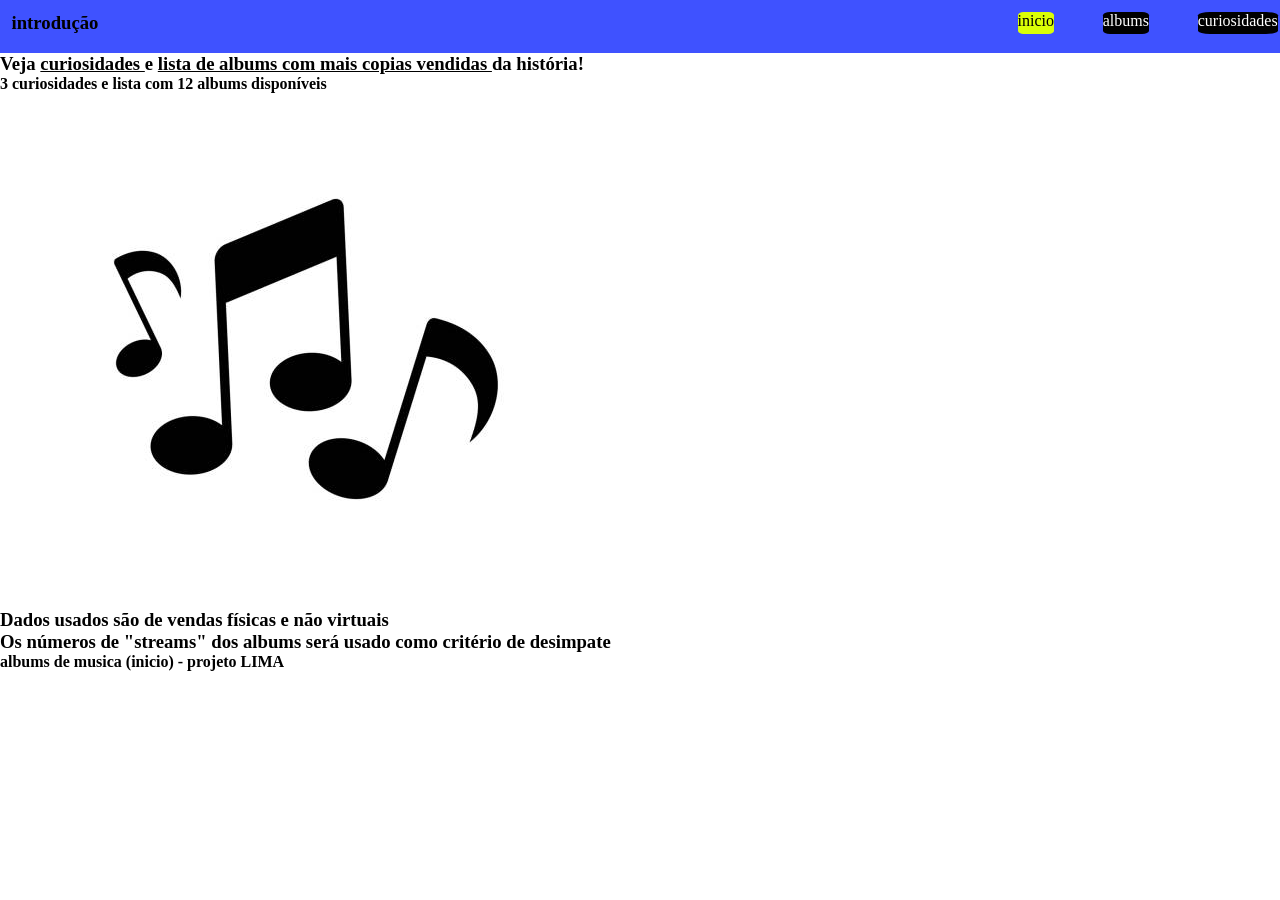
==== index.html @ fb80a4bf "feat: inicio do codigo,images,css(2°pagina)" ====
<!DOCTYPE html>
<html>
<head>
    <meta charset="UTF-8">
    <title>inicio</title>
    <link rel="stylesheet" href="css/style.css"/>
</head>
<body>
    <header>
        <section>
        <h3>introdução</h3>
        </section>
        <section id="header">
            <article id="inicio">
                <p>inicio</p>
            </article>
            <article>
                <a href="pages/albums.html"> albums </a>
            </article>
            <article>
                <a href="pages/curiosidades.html"> curiosidades </a>
            </article>
        </section>
    </header>
    <main>
        <section>
            <article id="info">
                <h1>Veja <u> curiosidades </u> e <u> lista de albums com mais copias vendidas </u> da história!</h1>
                <h4>3 curiosidades e lista com 12 albums disponíveis</h4>
            </article>
            <article>
                <img src="assets/img/musica.png" alt="imagem de notas musicais"/>
            </article>
        </section>
        <section>
        <article>
        <h3>Dados usados são de vendas físicas e não virtuais</h3>
        </article>
        <article>
        <h3>Os números de "streams" dos albums será usado como critério de desimpate</h3>
        </article>

        <footer>
        <h4>albums de musica (inicio) - projeto LIMA</h4>
        </footer>
    </main>
---- css/style.css ----
*{
    padding: 0;
    margin: 0;
    box-sizing: border-box;
}
header {
    display: flex;
    gap: 70%;
    padding-bottom: 0.6%;
    background-color: rgb(63, 82, 255);

    section {
        display: flex;
        gap: 30%;
        padding: 0.9%;
 }




     article{
    background-color: rgb(0, 0, 0);
    border-radius: 15%;
    width: 100%;
    height: 100%;
    a{
        text-decoration: none;
        color: rgb(255, 255, 255);
    }

}
    #inicio{
        background-color: rgb(218, 255, 6);
    }
}
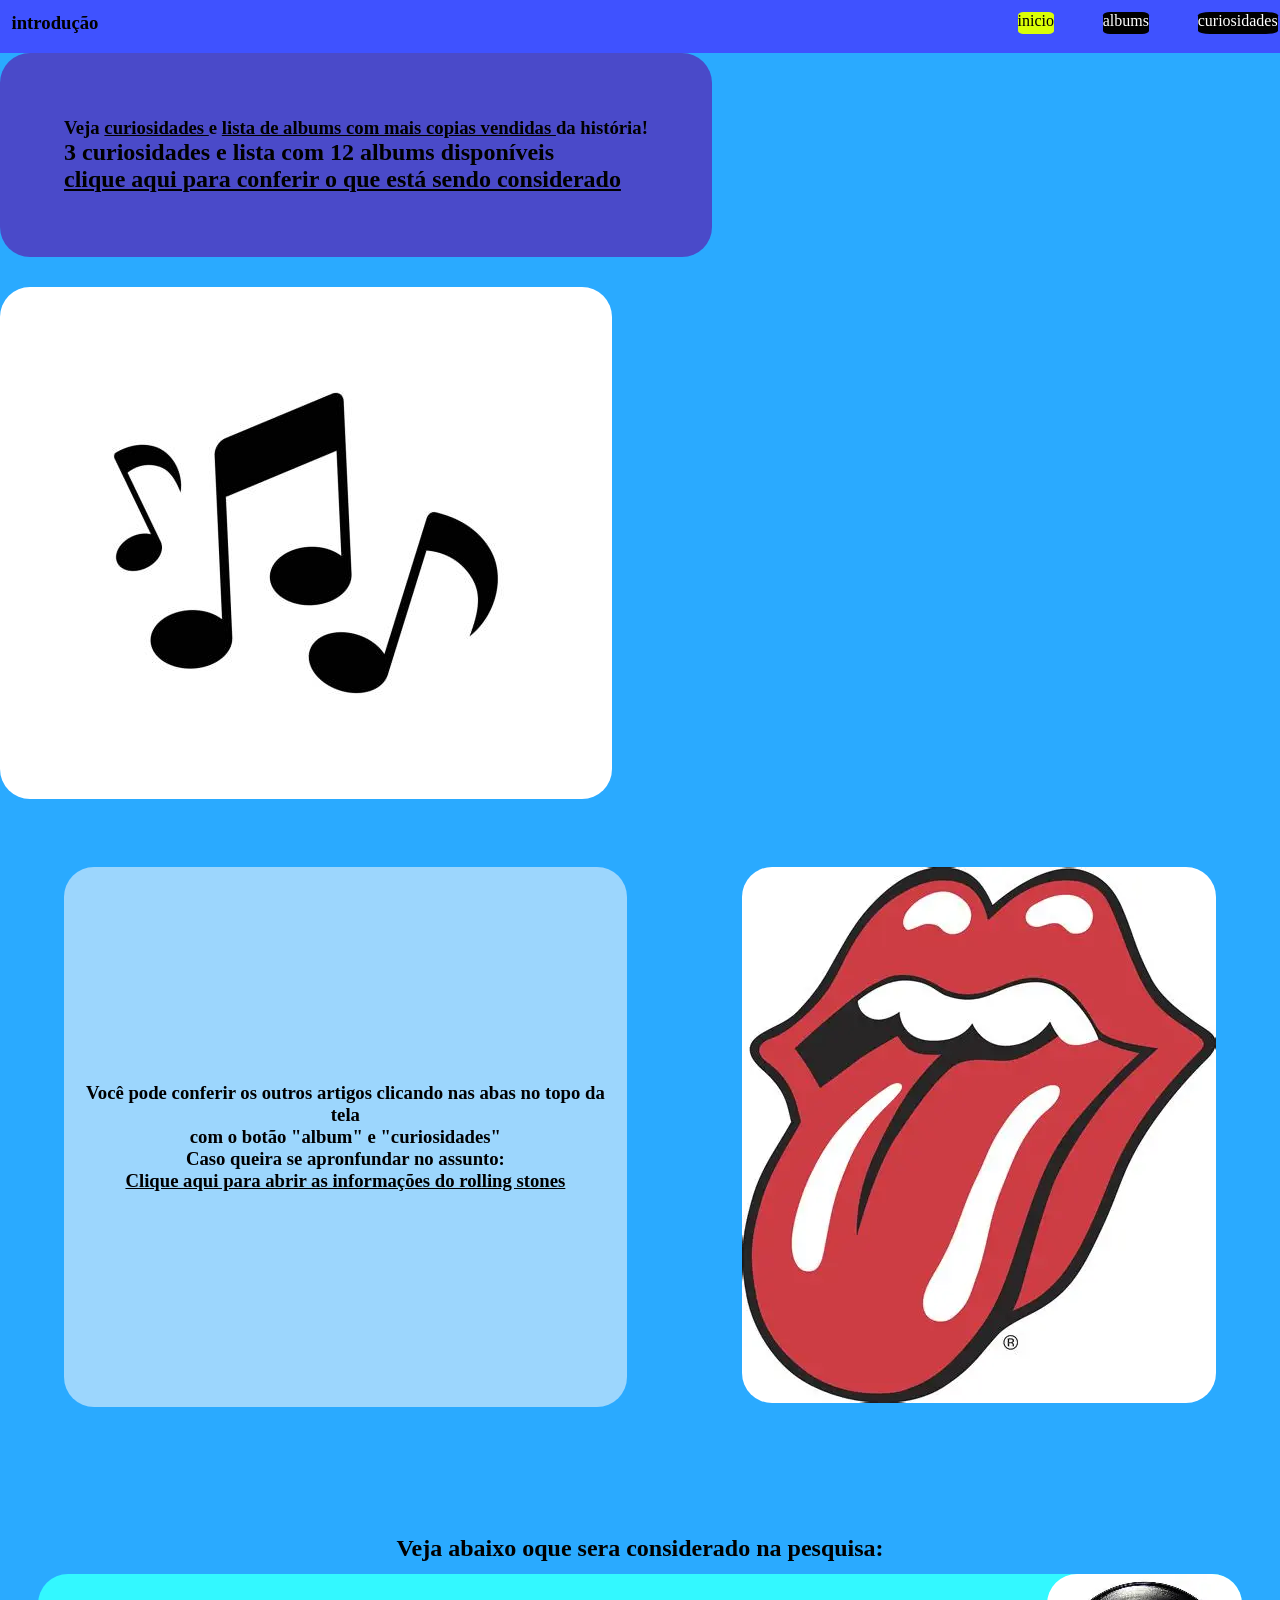
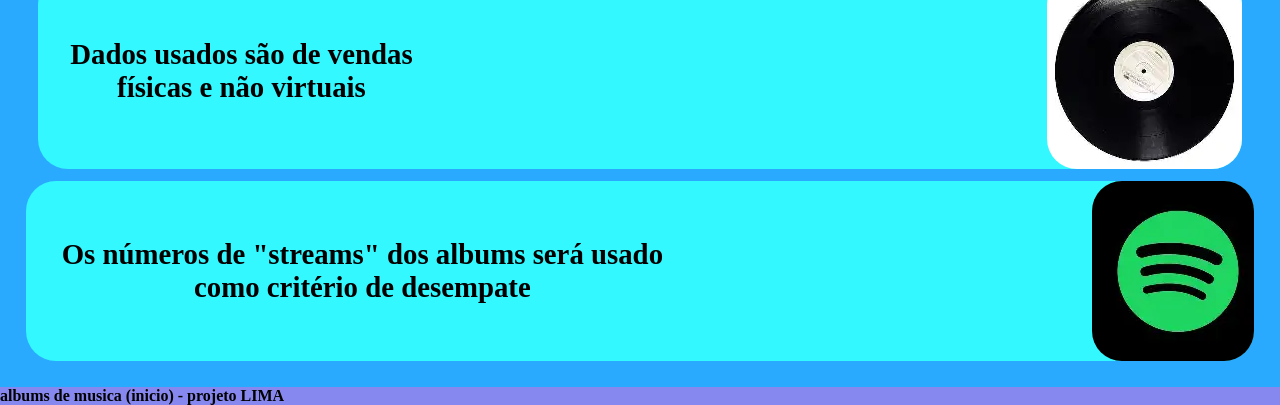
==== commit 4e9b2ab7: "fim dos codigos + imagems" ====
--- a/index.html
+++ b/index.html
@@ -23,22 +23,39 @@
         </section>
     </header>
     <main>
-        <section>
+        <section id="intro">
             <article id="info">
                 <h1>Veja <u> curiosidades </u> e <u> lista de albums com mais copias vendidas </u> da história!</h1>
-                <h4>3 curiosidades e lista com 12 albums disponíveis</h4>
+                <h2>3 curiosidades e lista com 12 albums disponíveis</h2>
+                <a href=#dados><h2><u>clique aqui para conferir o que está sendo considerado</u></h2></a>
             </article>
-            <article>
+            <article id="imagem">
                 <img src="assets/img/musica.png" alt="imagem de notas musicais"/>
             </article>
         </section>
-        <section>
-        <article>
-        <h3>Dados usados são de vendas físicas e não virtuais</h3>
-        </article>
-        <article>
-        <h3>Os números de "streams" dos albums será usado como critério de desimpate</h3>
-        </article>
+        <section id="final">
+           <article id="expec">
+                    <h1>Você pode conferir os outros artigos clicando nas abas no topo da tela</h1>
+                    <h1>com o botão "album" e "curiosidades"</h1>
+                    <h1>Caso queira se apronfundar no assunto:</h1>
+                    <h1><a href="https://rollingstone.com.br/musica/os-50-albuns-mais-vendidos-de-todos-os-tempos/" target="_blank"> Clique aqui para abrir as informações do rolling stones</a></h1>
+           </article> 
+           <article id="roll">
+            <img src="assets/img/rolling.png" alt="logo rolling stones"/>
+           </article>
+        </section>
+            <section id="dados">
+                <h1>Veja abaixo oque sera considerado na pesquisa:</h1>
+            <article id="prim">
+            <h2>Dados usados são de vendas físicas e não virtuais</h2>
+            <img src="assets/img/vinil.png" alt=" imagem de vinil">
+            </article>
+
+            <article id="segun">
+            <h2>Os números de "streams" dos albums será usado como critério de desempate</h2>
+            <img src="assets/img/spotfy.png" alt=" imagem de vinil">
+            </article>
+        </section>
 
         <footer>
         <h4>albums de musica (inicio) - projeto LIMA</h4>
--- a/css/style.css
+++ b/css/style.css
@@ -4,7 +4,7 @@
     box-sizing: border-box;
 }
 header {
-    display: flex;
+ display: flex;
     gap: 70%;
     padding-bottom: 0.6%;
     background-color: rgb(63, 82, 255);
@@ -27,9 +27,93 @@
         text-decoration: none;
         color: rgb(255, 255, 255);
     }
+ }
+
+  #inicio{
+        background-color: rgb(218, 255, 6);
+    }
 
 }
-    #inicio{
-        background-color: rgb(218, 255, 6);
+ #intro{
+    background-color: rgb(42, 170, 255);
+    gap:30px;
+
+     #info{
+        background-color: rgb(74, 74, 201);
+        padding:5%;
+        border-radius: 30px;
+    }
+    a{
+        text-decoration: none;
+        color: rgb(0, 0, 0);
+    }
+    display:flex;
+    flex-wrap: wrap;
+    align-items: center;
+    #imagem img{
+        border-radius: 30px;
     }
 }
+   
+
+#final{
+    background-color: rgb(42, 170, 255);
+    padding: 5%;
+    display:flex;
+    gap:10%;
+    a{
+        color: black;
+    }
+    #expec{
+        background-color: rgb(156, 214, 253);
+        text-align: center;
+        align-content: center;
+        border-radius: 30px;
+        padding:1%;
+    }
+    #roll img{
+        border-radius: 30px;
+    }
+}
+
+#dados{
+    background-color: rgb(42, 170, 255);
+    text-align: center;
+    padding: 2%;
+    padding-top: 5%;
+    
+
+    #prim{
+        background-color: rgb(51, 248, 255);
+        font-size: larger;
+        border-radius: 30px;
+        display: flex;
+        align-items: center;
+        gap: 50%;
+        margin:1%;
+        
+    }
+    
+    #segun{
+        background-color: rgb(51, 248, 255);
+        font-size: larger;
+        border-radius: 30px;
+        display: flex;
+        align-items: center;
+        gap:32%;
+    }
+   
+    #prim img{
+    border-radius: 30px;
+   }
+   
+   #segun img{
+    border-radius: 30px;
+   }
+
+}
+
+footer{
+    background-color: rgb(135, 135, 240);
+}
+
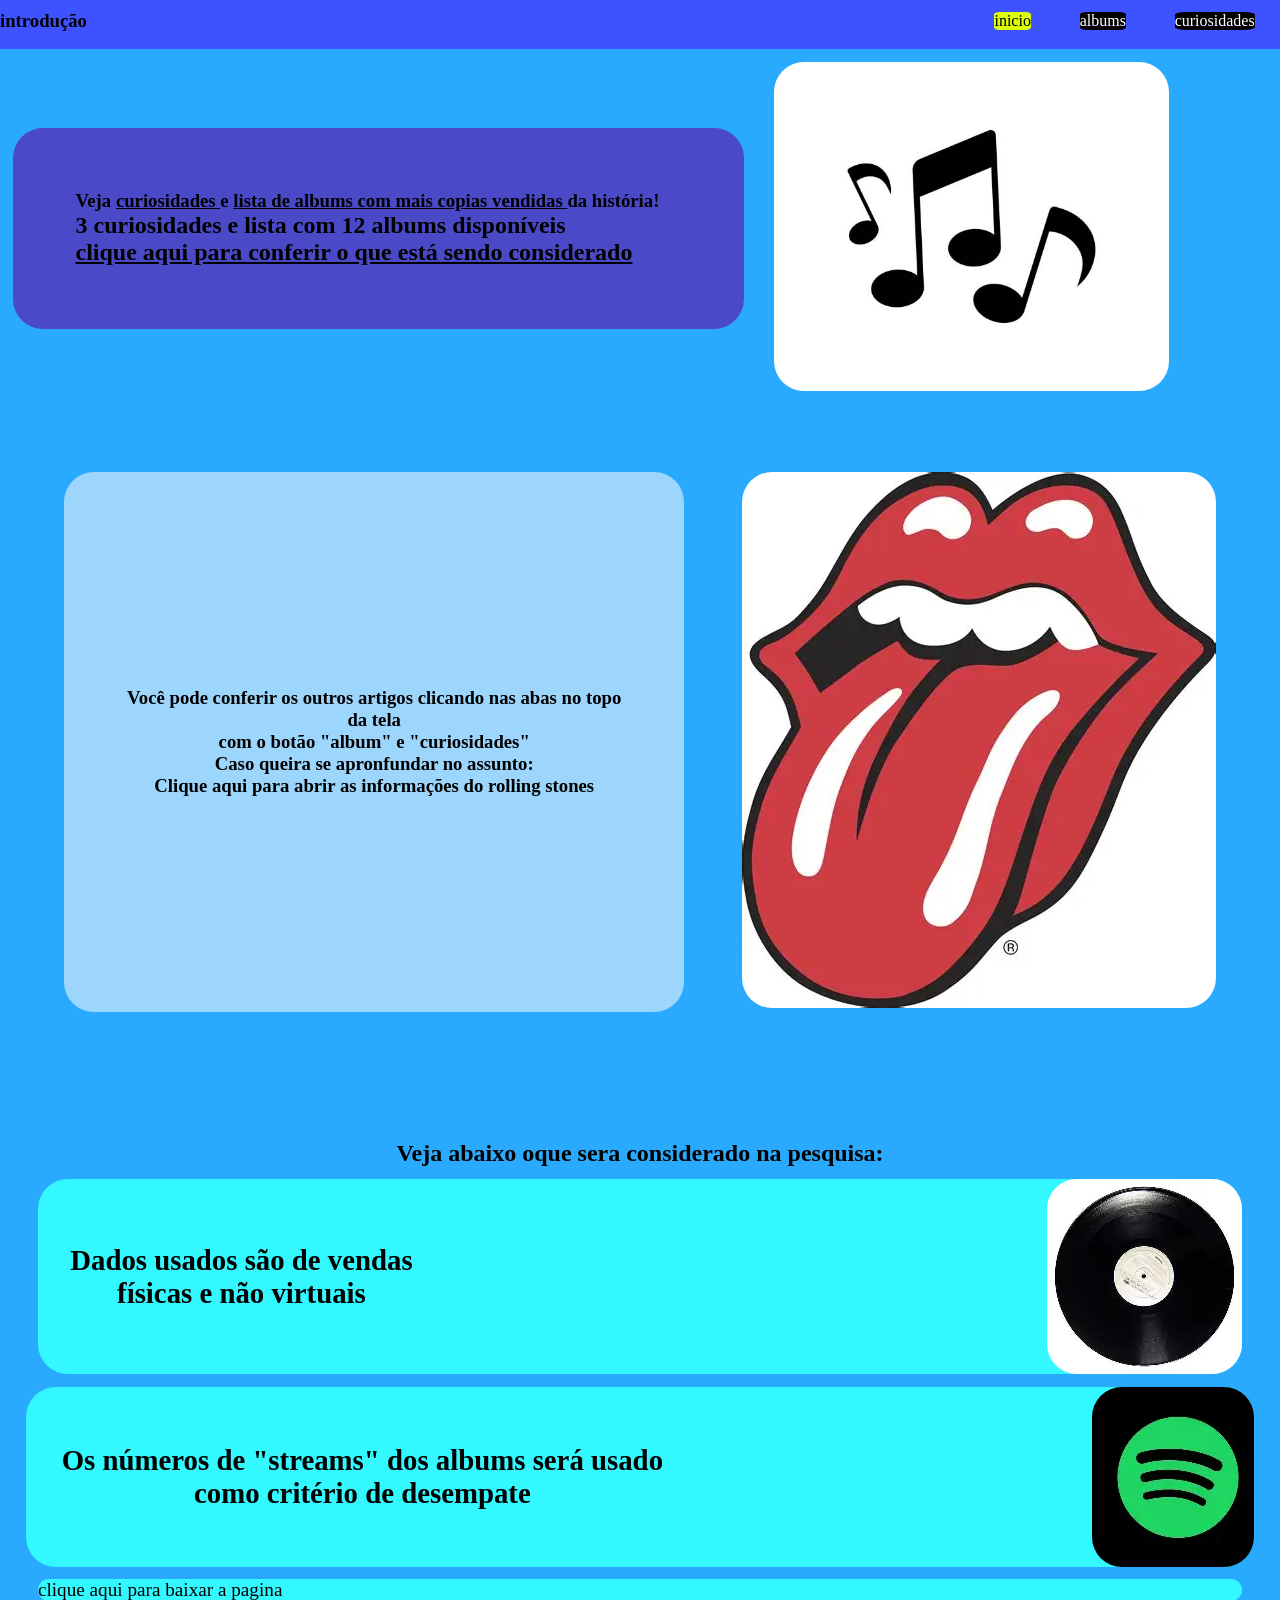
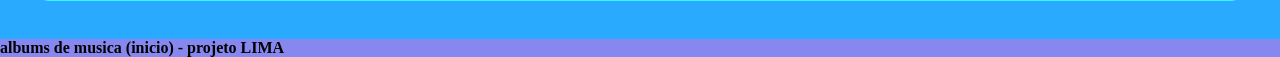
==== commit 67441810: "feat: fim dos codigos/re ajuste das imagens/css arrumado" ====
--- a/index.html
+++ b/index.html
@@ -7,17 +7,17 @@
 </head>
 <body>
     <header>
-        <section>
+        <section id="primeiro">
         <h3>introdução</h3>
         </section>
         <section id="header">
-            <article id="inicio">
+            <article id="atual">
                 <p>inicio</p>
             </article>
-            <article>
+            <article id="albuns">
                 <a href="pages/albums.html"> albums </a>
             </article>
-            <article>
+            <article id="curiosidades">
                 <a href="pages/curiosidades.html"> curiosidades </a>
             </article>
         </section>
@@ -27,7 +27,7 @@
             <article id="info">
                 <h1>Veja <u> curiosidades </u> e <u> lista de albums com mais copias vendidas </u> da história!</h1>
                 <h2>3 curiosidades e lista com 12 albums disponíveis</h2>
-                <a href=#dados><h2><u>clique aqui para conferir o que está sendo considerado</u></h2></a>
+                <a class="base" href=#dados><h2><u>clique aqui para conferir o que está sendo considerado</u></h2></a>
             </article>
             <article id="imagem">
                 <img src="assets/img/musica.png" alt="imagem de notas musicais"/>
@@ -38,8 +38,8 @@
                     <h1>Você pode conferir os outros artigos clicando nas abas no topo da tela</h1>
                     <h1>com o botão "album" e "curiosidades"</h1>
                     <h1>Caso queira se apronfundar no assunto:</h1>
-                    <h1><a href="https://rollingstone.com.br/musica/os-50-albuns-mais-vendidos-de-todos-os-tempos/" target="_blank"> Clique aqui para abrir as informações do rolling stones</a></h1>
-           </article> 
+                    <h1><a class="base" href="https://rollingstone.com.br/musica/os-50-albuns-mais-vendidos-de-todos-os-tempos/" target="_blank"> Clique aqui para abrir as informações do rolling stones</a></h1>
+           </article>
            <article id="roll">
             <img src="assets/img/rolling.png" alt="logo rolling stones"/>
            </article>
@@ -55,6 +55,10 @@
             <h2>Os números de "streams" dos albums será usado como critério de desempate</h2>
             <img src="assets/img/spotfy.png" alt=" imagem de vinil">
             </article>
+
+            <article id="terce">
+                <a class="base" href="assets/files/teste.txt" download>clique aqui para baixar a pagina</a>
+            </article>
         </section>
 
         <footer>
--- a/css/style.css
+++ b/css/style.css
@@ -8,8 +8,10 @@
     gap: 70%;
     padding-bottom: 0.6%;
     background-color: rgb(63, 82, 255);
+    align-items: center;
+}
 
-    section {
+    #header {
         display: flex;
         gap: 30%;
         padding: 0.9%;
@@ -18,70 +20,94 @@
 
 
 
-     article{
+    #albuns {
     background-color: rgb(0, 0, 0);
     border-radius: 15%;
     width: 100%;
     height: 100%;
-    a{
+
+ }
+   #curiosidades {
+    background-color: rgb(0, 0, 0);
+    border-radius: 15%;
+    width: 100%;
+    height: 100%;
+
+ }
+   #atual {
+   background-color: rgb(218, 255, 6);
+    border-radius: 15%;
+    width: 100%;
+    height: 100%;
+
+ }
+ a{
         text-decoration: none;
         color: rgb(255, 255, 255);
     }
- }
 
   #inicio{
         background-color: rgb(218, 255, 6);
     }
 
-}
+
  #intro{
     background-color: rgb(42, 170, 255);
     gap:30px;
+    display:flex;
+    flex-wrap: nowrap;
+    align-items: center;
+    padding: 1%;
+ }
 
      #info{
         background-color: rgb(74, 74, 201);
         padding:5%;
         border-radius: 30px;
+        width: 70%;
     }
-    a{
+    .base{
         text-decoration: none;
         color: rgb(0, 0, 0);
     }
-    display:flex;
-    flex-wrap: wrap;
-    align-items: center;
-    #imagem img{
+
+
+
+      #imagem img{
         border-radius: 30px;
+        width: 80%;
     }
-}
-   
+
+
 
 #final{
     background-color: rgb(42, 170, 255);
     padding: 5%;
     display:flex;
-    gap:10%;
-    a{
-        color: black;
-    }
+    flex-wrap: nowrap;
+    gap:5%;
+}
+
     #expec{
         background-color: rgb(156, 214, 253);
         text-align: center;
         align-content: center;
         border-radius: 30px;
-        padding:1%;
+        padding:5%;
+        width: 80%;
     }
     #roll img{
         border-radius: 30px;
     }
-}
+
 
 #dados{
     background-color: rgb(42, 170, 255);
     text-align: center;
     padding: 2%;
     padding-top: 5%;
-    
+}
+
 
     #prim{
         background-color: rgb(51, 248, 255);
@@ -91,9 +117,9 @@
         align-items: center;
         gap: 50%;
         margin:1%;
-        
+
     }
-    
+
     #segun{
         background-color: rgb(51, 248, 255);
         font-size: larger;
@@ -102,18 +128,26 @@
         align-items: center;
         gap:32%;
     }
-   
+
     #prim img{
     border-radius: 30px;
    }
-   
+
    #segun img{
     border-radius: 30px;
    }
+      #terce{
+        background-color: rgb(51, 248, 255);
+        font-size: larger;
+        border-radius: 30px;
+        display: flex;
+        align-items: center;
+        gap: 50%;
+        margin:1%;
+      }
+      
 
-}
 
 footer{
     background-color: rgb(135, 135, 240);
 }
-
